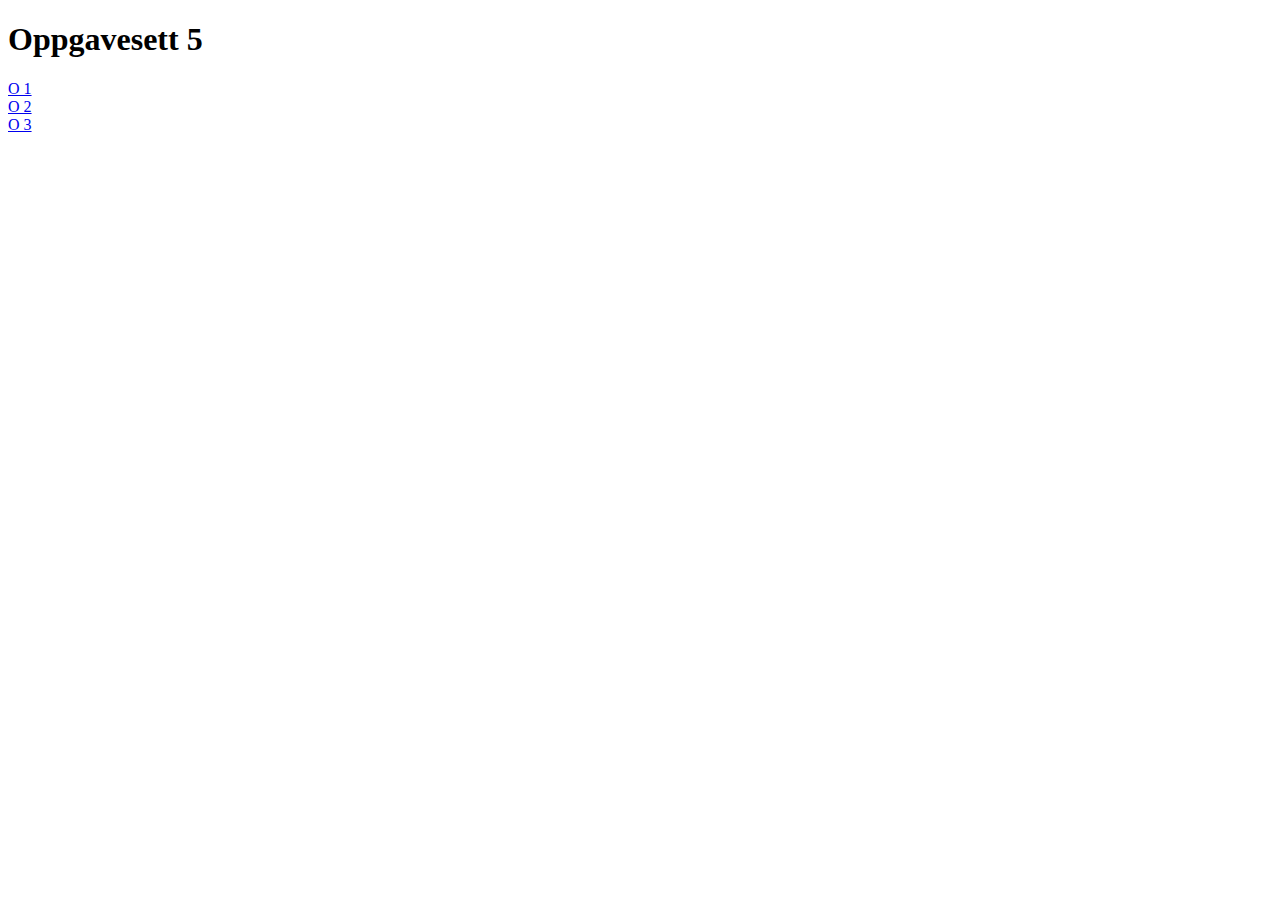
==== index.html @ 03f533ec "First commit" ====
<!DOCTYPE html>
<html lang="en">
<head>
    <meta charset="UTF-8">
    <meta name="viewport" content="width=device-width, initial-scale=1.0">
    <title>Oppgavesett 5</title>
    <link rel="stylesheet" href="/index.css">
</head>
<body>
    <h1>Oppgavesett 5</h1>
        <section><a href="./o1/">O 1</a></section>
        <section><a href="./o2/">O 2</a></section>
        <section><a href="./o3/">O 3</a></section>
</body>
</html>
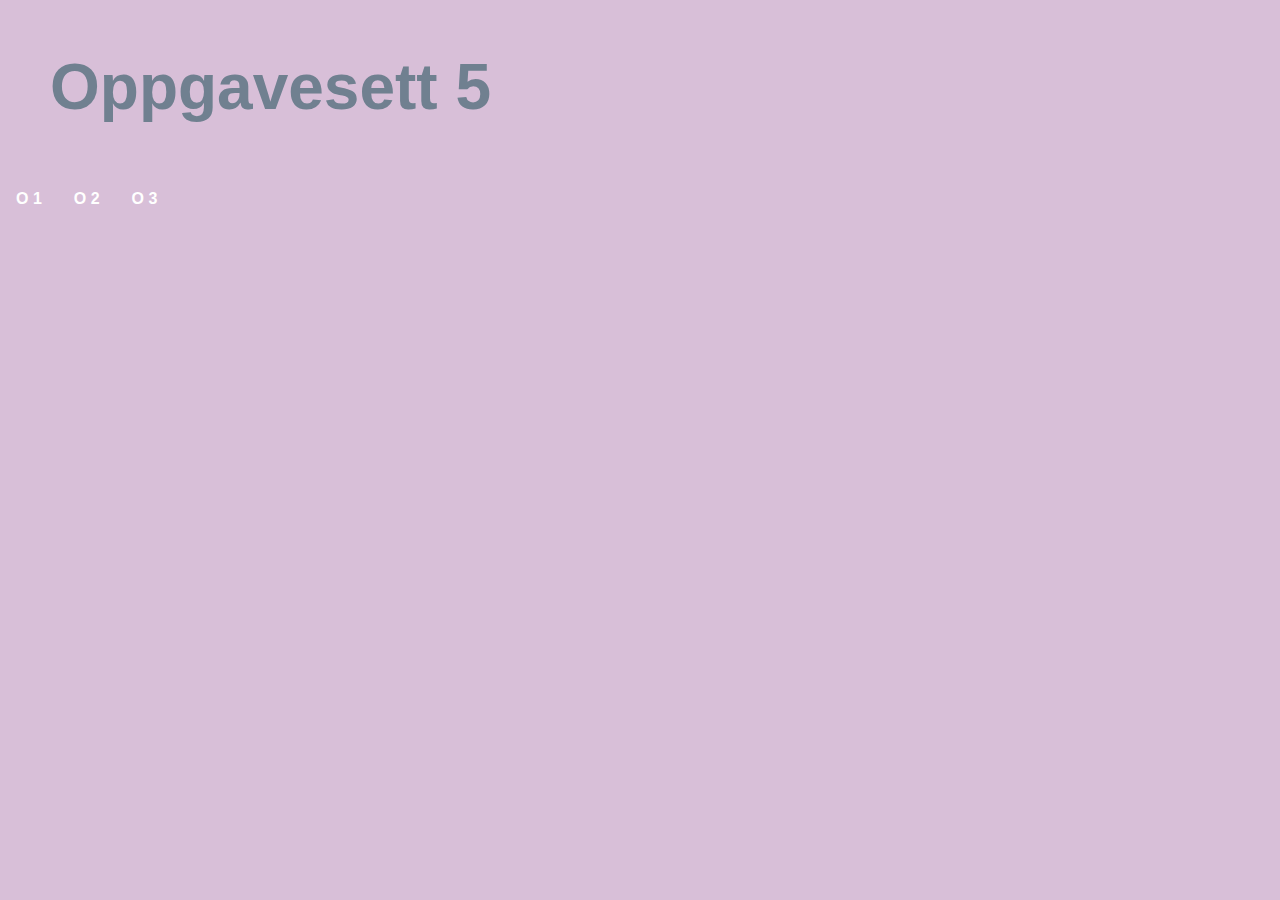
==== commit d5c87ed9: "indexcommit" ====
--- a/index.html
+++ b/index.html
@@ -4,12 +4,14 @@
     <meta charset="UTF-8">
     <meta name="viewport" content="width=device-width, initial-scale=1.0">
     <title>Oppgavesett 5</title>
-    <link rel="stylesheet" href="/index.css">
+    <link rel="stylesheet" href="index.css">
 </head>
 <body>
     <h1>Oppgavesett 5</h1>
+    <div class="flex-container">
         <section><a href="./o1/">O 1</a></section>
         <section><a href="./o2/">O 2</a></section>
         <section><a href="./o3/">O 3</a></section>
+    </div>
 </body>
 </html>--- a/index.css
+++ b/index.css
@@ -0,0 +1,67 @@
+* {
+    background-color: thistle;
+    margin:0;
+}
+
+body {
+    font-family: Arial, Helvetica, sans-serif;
+    box-sizing: border-box;
+}
+
+h1 {
+    font-size: 4rem;
+    color: slategray;
+    padding: 50px;
+}
+
+h2 {
+    color: rgb(126, 127, 129); 
+    font-weight: 700;
+    padding: 20px;
+}
+
+p {
+    color: rgb(102, 102, 102);
+}
+
+section {
+    margin: 1rem;
+}
+
+.flex-container {
+    display: flex;
+  }
+  
+.flex-container > div {
+    background-color: #f1f1f1;
+    margin: 20px;
+    padding: 30px;
+    text-align: center;
+    line-height: 75px;
+    font-size: 20px;
+}
+
+a {
+    text-decoration: none;
+}
+
+a:link {
+    color: rgb(126, 127, 129);
+}
+
+a:visited {
+    color: black;
+}
+
+a:link, a:visited {
+    color: white;
+    font-weight: 600;
+    text-align: center;
+    text-decoration: none;
+    display: inline-block;
+  }
+
+  a:hover, a:active {
+    background-color: rgb(89, 89, 90);
+    transition: 1s;
+  }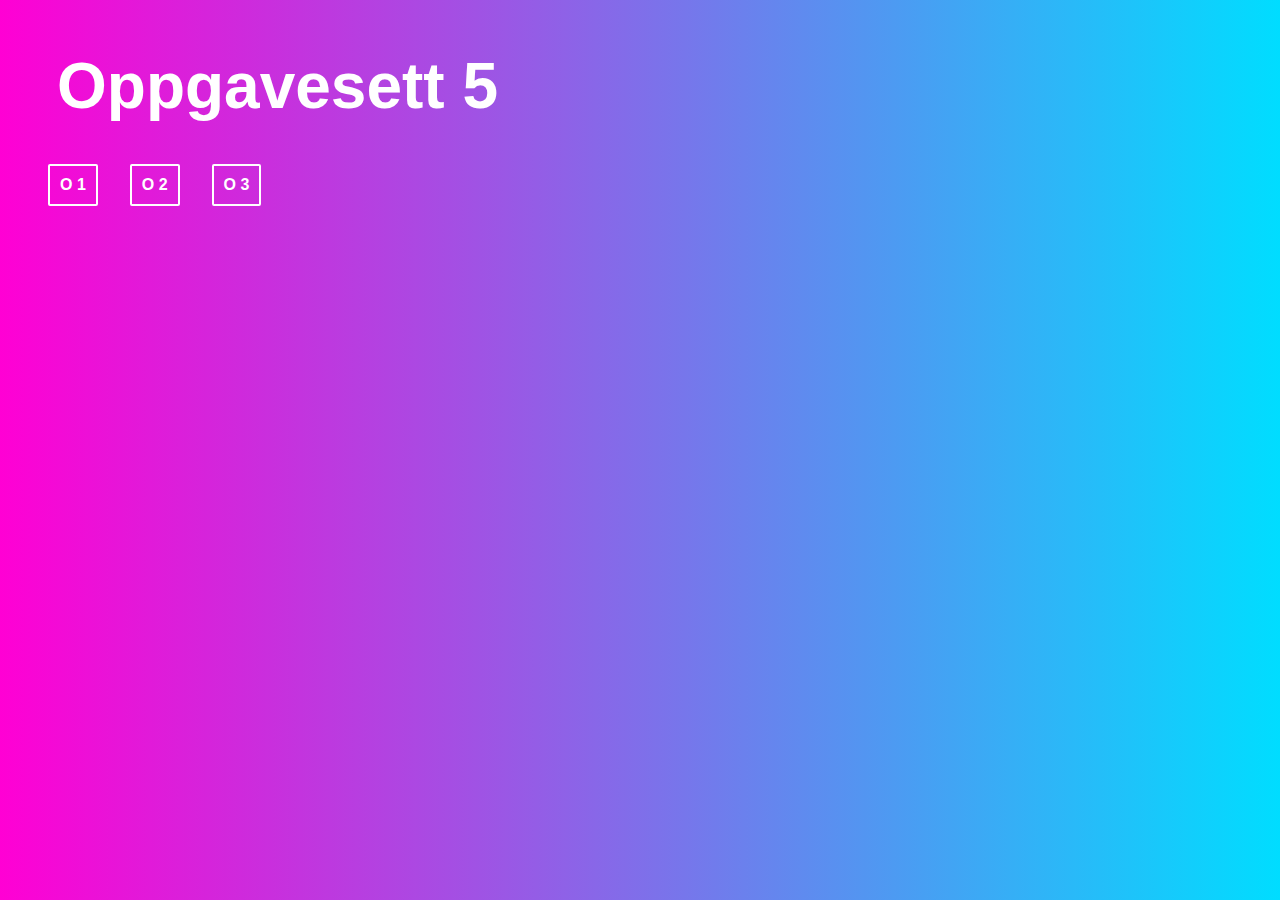
==== commit 53080655: "css commit" ====
--- a/index.html
+++ b/index.html
@@ -9,9 +9,9 @@
 <body>
     <h1>Oppgavesett 5</h1>
     <div class="flex-container">
-        <section><a href="./o1/">O 1</a></section>
-        <section><a href="./o2/">O 2</a></section>
-        <section><a href="./o3/">O 3</a></section>
+        <section><a href="./o1/" target="_blank">O 1</a></section>
+        <section><a href="./o2/" target="_blank">O 2</a></section>
+        <section><a href="./o3/" target="_blank">O 3</a></section>
     </div>
 </body>
 </html>--- a/index.css
+++ b/index.css
@@ -1,27 +1,23 @@
 * {
-    background-color: thistle;
     margin:0;
 }
 
 body {
+    padding: 1.5rem 0 0 2rem;
     font-family: Arial, Helvetica, sans-serif;
     box-sizing: border-box;
+    background: rgb(255,0,212);
+    background: linear-gradient(90deg, rgba(255,0,212,1) 0%, rgba(0,221,255,1) 100%);
 }
 
 h1 {
     font-size: 4rem;
-    color: slategray;
-    padding: 50px;
-}
-
-h2 {
-    color: rgb(126, 127, 129); 
-    font-weight: 700;
-    padding: 20px;
+    color: #fff;
+    padding: 25px;
 }
 
 p {
-    color: rgb(102, 102, 102);
+    color: #fff;
 }
 
 section {
@@ -45,23 +41,20 @@
     text-decoration: none;
 }
 
-a:link {
-    color: rgb(126, 127, 129);
-}
-
-a:visited {
-    color: black;
-}
-
 a:link, a:visited {
     color: white;
+    padding: 10px;
     font-weight: 600;
     text-align: center;
     text-decoration: none;
     display: inline-block;
-  }
+    border: #fff 2px solid;
+    border-radius: 2px;
+}
 
   a:hover, a:active {
-    background-color: rgb(89, 89, 90);
+    background-color: #fff;
+    color: rgb(255,0,212);
+    color: linear-gradient(90deg, rgba(255,0,212,1) 0%, rgba(0,221,255,1) 100%);
     transition: 1s;
   }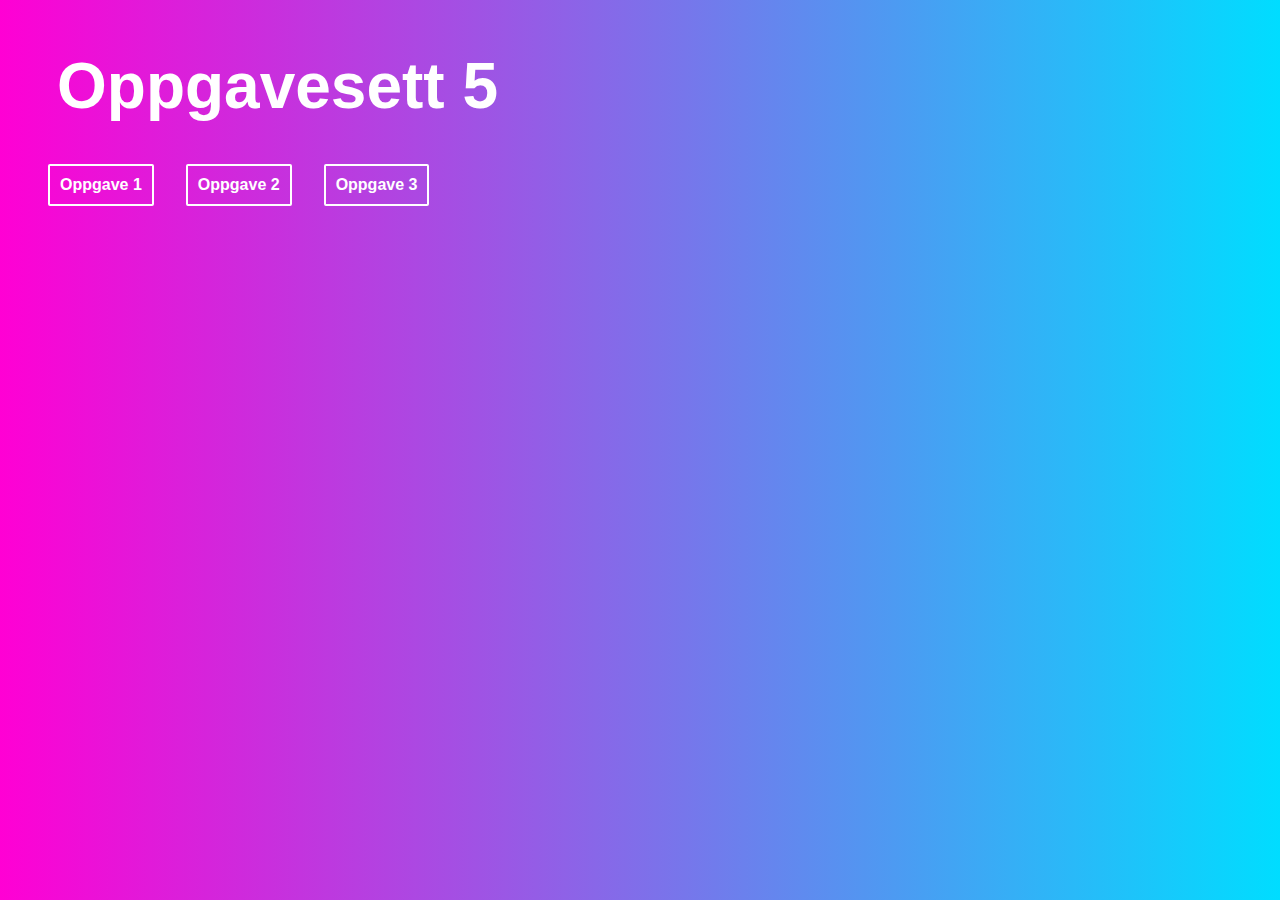
==== commit 737d5fb5: "Fixes commit" ====
--- a/index.html
+++ b/index.html
@@ -9,9 +9,9 @@
 <body>
     <h1>Oppgavesett 5</h1>
     <div class="flex-container">
-        <section><a href="./o1/" target="_blank">O 1</a></section>
-        <section><a href="./o2/" target="_blank">O 2</a></section>
-        <section><a href="./o3/" target="_blank">O 3</a></section>
+        <section><a href="./o1/" target="_blank">Oppgave 1</a></section>
+        <section><a href="./o2/" target="_blank">Oppgave 2</a></section>
+        <section><a href="./o3/" target="_blank">Oppgave 3</a></section>
     </div>
 </body>
 </html>--- a/index.css
+++ b/index.css
@@ -1,5 +1,5 @@
 * {
-    margin:0;
+    margin: 0;
 }
 
 body {
@@ -26,7 +26,7 @@
 
 .flex-container {
     display: flex;
-  }
+}
   
 .flex-container > div {
     background-color: #f1f1f1;
@@ -52,9 +52,9 @@
     border-radius: 2px;
 }
 
-  a:hover, a:active {
+a:hover, a:active {
     background-color: #fff;
     color: rgb(255,0,212);
     color: linear-gradient(90deg, rgba(255,0,212,1) 0%, rgba(0,221,255,1) 100%);
     transition: 1s;
-  }+}